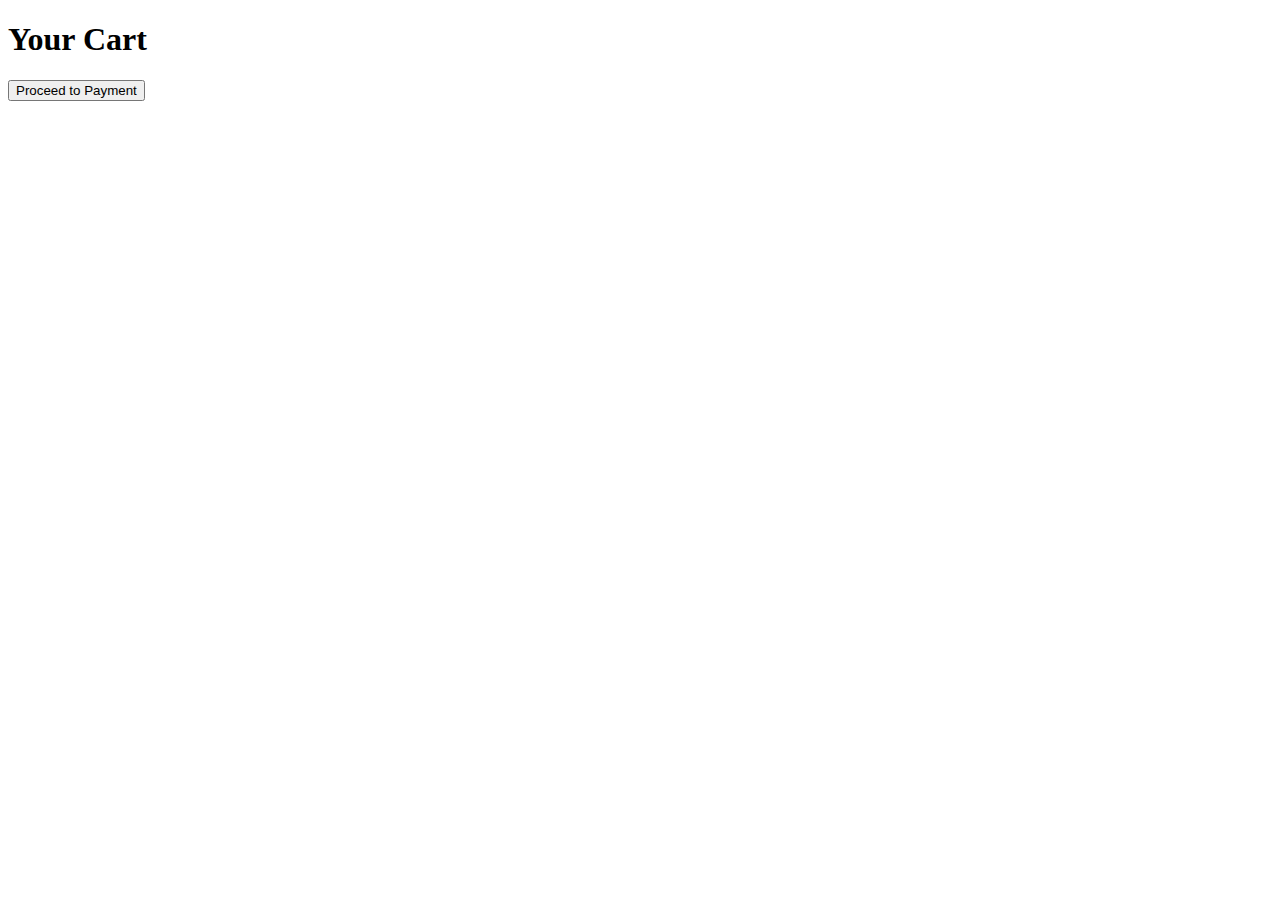
==== checkout.html @ a095eeb6 "Added files from Lucas stripe" ====
<!DOCTYPE html>
<html lang="en">
<head>
    <meta charset="UTF-8">
    <meta name="viewport" content="width=device-width, initial-scale=1.0">
    <title>Checkout</title>
    <link rel="stylesheet" href="checkout.css"> 
<body>
    <header>
        <h1>Your Cart</h1>
    </header>

    
    <div id="cart-items"></div>
    <div id="cart-total"></div>

    <footer>
        <button id="checkout-button">Proceed to Payment</button> 
    </footer>

    <script src="https://js.stripe.com/v3/"></script> 
    <script src="checkout.js"></script> 
</body>
</html>
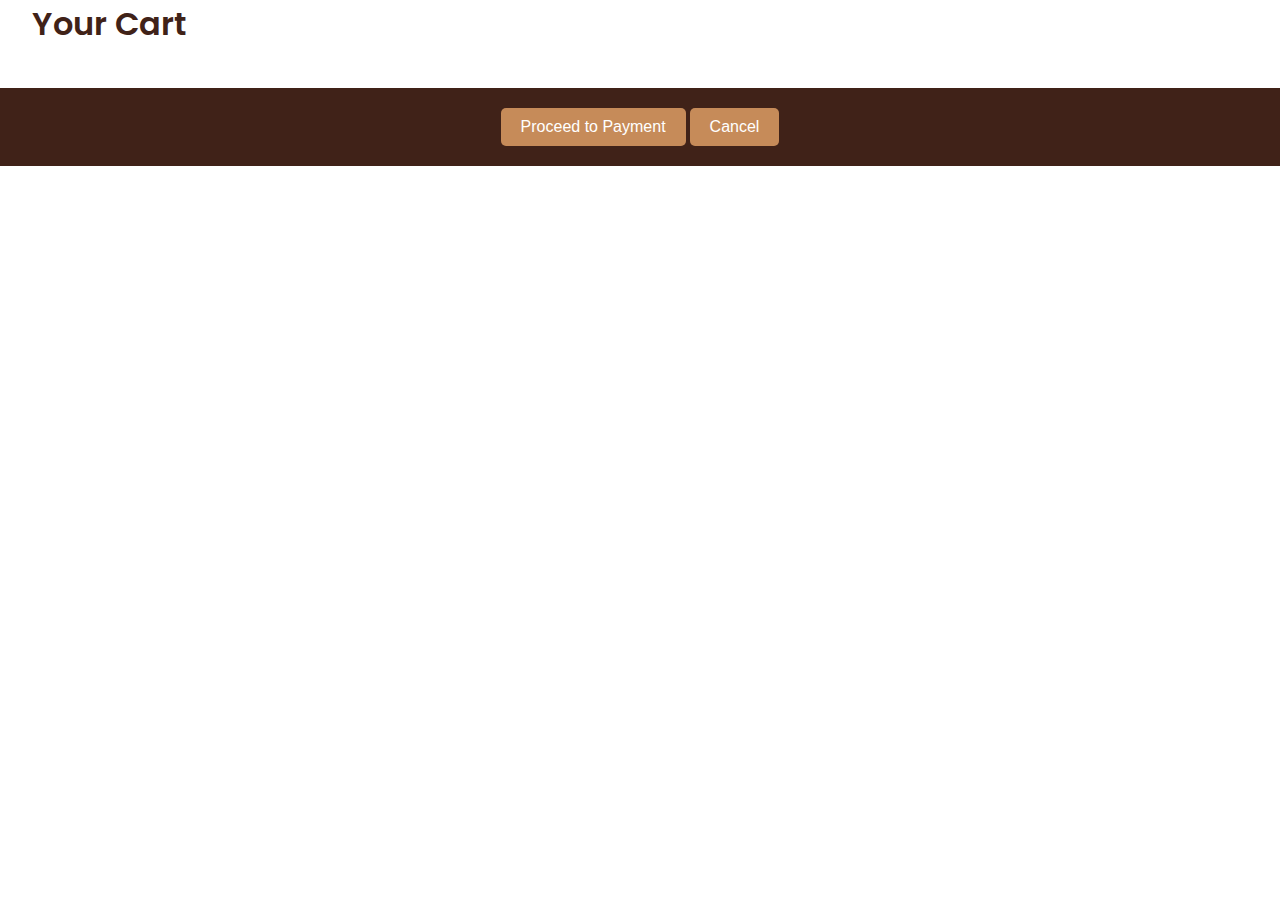
==== commit 3d7400bf: "new updates" ====
--- a/checkout.html
+++ b/checkout.html
@@ -4,21 +4,24 @@
     <meta charset="UTF-8">
     <meta name="viewport" content="width=device-width, initial-scale=1.0">
     <title>Checkout</title>
-    <link rel="stylesheet" href="checkout.css"> 
+    <link rel="stylesheet" href="checkout.css">
+</head>
 <body>
     <header>
         <h1>Your Cart</h1>
     </header>
 
-    
     <div id="cart-items"></div>
     <div id="cart-total"></div>
 
+    
     <footer>
         <button id="checkout-button">Proceed to Payment</button> 
+        <button id="cancel-button">Cancel</button> 
     </footer>
 
-    <script src="https://js.stripe.com/v3/"></script> 
-    <script src="checkout.js"></script> 
+    <script src="https://js.stripe.com/v3/"></script>
+    <script src="checkout.js"></script>
+
 </body>
 </html>
--- a/checkout.css
+++ b/checkout.css
@@ -0,0 +1,203 @@
+@import url("https://fonts.googleapis.com/css2?family=Poppins:wght@200;300;400;500;600;700;800&display=swap");
+
+* {
+    margin: 0;
+    padding: 0;
+    box-sizing: border-box;
+}
+
+body {
+    font-family: 'Poppins', sans-serif;
+    background-color: #ffffff;
+    color: #402218;
+}
+
+h1 {
+    margin: 0;
+    font-size: 2rem;
+    font-weight: 600;
+}
+
+#title{
+    text-align: center;
+    color: #402218;
+}
+
+#cart-items {
+    padding: 20px;
+}
+
+.cart-item {
+    border-bottom: 1px solid #ddd;
+    padding: 10px 0;
+    font-size: 1rem;
+}
+
+.cart-item p {
+    margin: 5px 0;
+}
+
+.cart-total {
+    padding: 20px;
+    font-size: 1.2rem;
+    font-weight: 600;
+    text-align: right;
+    border-top: 2px solid #C68B59;
+}
+
+footer {
+    text-align: center;
+    padding: 20px;
+    background-color: #402218;
+}
+
+#checkout-button, #cancel-button {
+    background-color: #C68B59;
+    color: white;
+    padding: 10px 20px;
+    border: none;
+    border-radius: 5px;
+    font-size: 1rem;
+    cursor: pointer;
+    transition: all 0.2s ease;
+}
+
+#checkout-button:hover, #cancel-button:hover {
+    background-color: white;
+    color: #C68B59;
+}
+
+#checkout-button:active, #cancel-button:active {
+    transform: scale(0.98);
+}
+
+#checkout-button:disabled, #cancel-button:disabled {
+    background-color: #ddd;
+    color: #aaa;
+    cursor: not-allowed;
+}
+
+/*HEADER*/
+header{
+    position: relative;
+    padding: 0 2rem;
+}
+
+.navbar{
+    width: 100%;
+    height: 60px;
+    max-width: 1200px;
+    margin: 0 auto;
+    display: flex;
+    align-items: center;
+    justify-content: space-between;
+}
+
+.navbar a,
+.dropdown_menu a {
+    text-decoration: none; 
+}
+
+.navbar ul {
+    text-decoration: none;
+}
+
+.navbar .logo a{
+    font-size: 2rem;
+    font-family: 'Luckiest Guy',cursive;
+}
+
+.navbar .links{
+    display: flex;
+    gap: 2rem;
+}
+
+.navbar .toggle_btn{
+    color: #402218;
+    font-size: 1.5rem;
+    cursor: pointer;
+    display: none;
+}
+
+.action_btn{
+    background-color:#C68B59;
+    color: white;
+    padding: 0.5rem 1rem;
+    border: none;
+    outline: none;
+    border-radius: 20px;
+    font-size: 0.8rem;
+    font-weight: bold;
+    cursor: pointer;
+    transition: scale 0.2 ease;
+}
+
+.action_btn:hover{
+    scale: 1.05;
+    background-color:white;
+    color: #402218;
+}
+
+.action_btn:active{
+    scale: 0.95;
+}
+
+/*DROPDOWN MENU*/
+.dropdown_menu{
+    display: none;
+    position: absolute;
+    right: 2rem;
+    top: 65px;
+    height: 0;
+    width: 300px;
+    background: rgba(255, 255, 255, 0.7);
+    backdrop-filter: blur(15px);
+    border-radius: 10px;
+    overflow: hidden;
+    transition: height 0.2s cubic-bezier(0.175, 0.885, 0.32, 1.275);
+}
+
+.dropdown_menu.open{
+    height: 200px;
+}
+
+.dropdown_menu li {
+    padding: 0.8rem;
+    display: flex;
+    align-items: center;
+    justify-content: center;
+}
+
+.dropdown_menu .action_btn{
+    width: 100%;
+    display: flex;
+    justify-content: center;
+}
+
+/*RESPONSIVE DESIGN FOR BODY AND NAVIGATION BAR*/
+@media(max-width: 992px){
+    .navbar .links,
+    .navbar .action_btn{
+        display: none;
+    }
+
+    .navbar .toggle_btn{
+        display: block;
+    }
+
+    .dropdown_menu{
+        display: block;
+    }
+
+    footer .social_icon{
+        display: block;
+    }
+}
+
+@media(max-width: 576px){
+    .dropdown_menu{
+        left: 2rem;
+        width: unset;
+    }
+}
+
